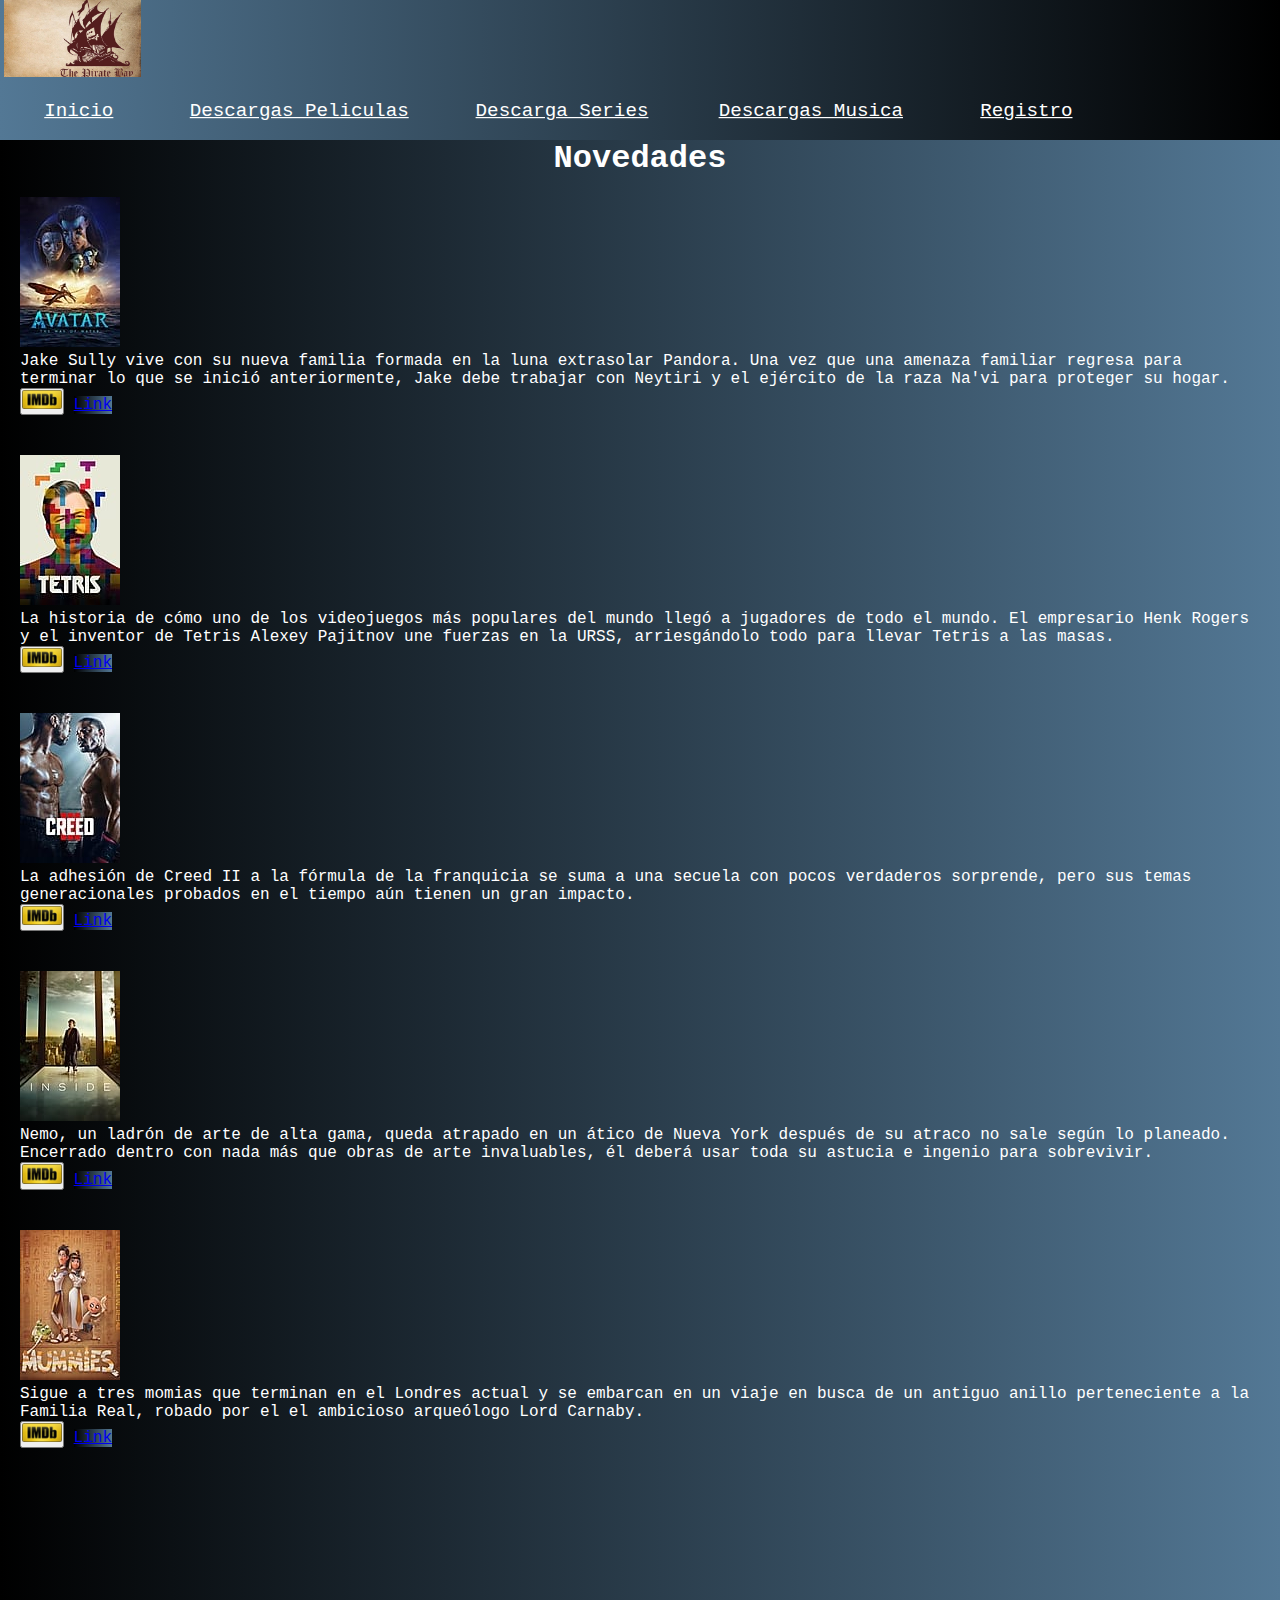
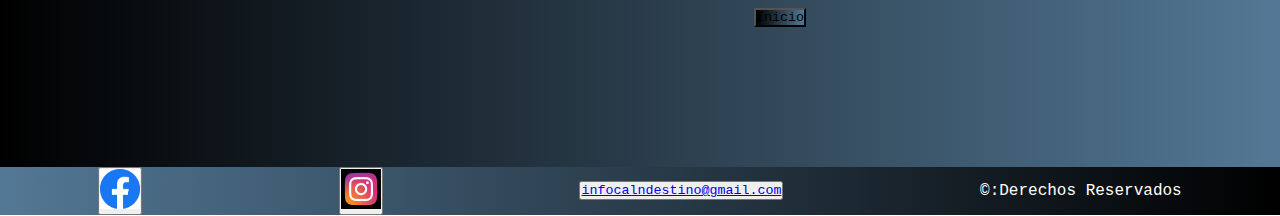
==== index.html @ 2a7e5801 "First version" ====
<!DOCTYPE html>
<html lang="en">

<head>
  <meta charset="UTF-8">
  <meta http-equiv="X-UA-Compatible" content="IE=edge">
  <link href="https://cdn.jsdelivr.net/npm/bootstrap@5.3.0-alpha3/dist/css/bootstrap.min.css" rel="stylesheet"
    integrity="sha384-KK94CHFLLe+nY2dmCWGMq91rCGa5gtU4mk92HdvYe+M/SXH301p5ILy+dN9+nJOZ" crossorigin="anonymous">
  <meta name="viewport" content="width=device-width, initial-scale=1.0">
  <link rel="stylesheet" href=".//css/style.css">
  <title>Inicio</title>
</head>

<body>
  <header>
    <nav class="nav">
      <div>
        <a href=".//index.html"><img src="./Imagenes/logoebay.jpg" alt="Logo"></a>
      </div>

      <ul>
        <li><a href="./index.html">Inicio</a></li>
        <li><a href="./Secciones/descargas-peliculas.html">Descargas Peliculas</a></li>
        <li><a href="./Secciones/descargas-series.html">Descarga Series</a></li>
        <li><a href="./Secciones/descargas-musica.html">Descargas Musica</a></li>
        <li><a href="./Secciones/registro.html">Registro</a></li>

      </ul>
    </nav>
  </header>
  <main>
    <section class="section-h1">
      <h1>Novedades</h1>
    </section>

    <section class="section-main-index">
      <div class="container text-center">
        <div class="row">
          <div class="col">
            <img src="./Imagenes/Avatar.jpg" alt="Avatar">
            <p>Jake Sully vive con su nueva familia formada en la luna extrasolar Pandora.
              Una vez que una amenaza familiar regresa para terminar lo que se inició anteriormente, Jake debe
              trabajar con Neytiri y el ejército de la raza Na'vi para proteger su hogar.</p>
            <button type="button" class="btn btn-dark"><a href="https://www.imdb.com/title/tt1630029/"
                target="_blank"><img src="./Imagenes/imdb.jpg" alt="IMDB"></a></button>
            <a class="btn btn-primary" href="./Secciones/descargas-peliculas.html" role="button">Link</a>
          </div>
          <div class="col">
            <img src="./Imagenes/Tetris.jpg" alt="Tetris">
            <p>La historia de cómo uno de los videojuegos más populares del mundo llegó a
              jugadores de todo el mundo. El empresario Henk Rogers y el inventor de Tetris Alexey
              Pajitnov une fuerzas en la URSS, arriesgándolo todo para llevar Tetris a las masas.</p>
            <button type="button" class="btn btn-dark"><a href="https://www.imdb.com/title/tt12758060/"
                target="_blank"><img src="./Imagenes/imdb.jpg" alt="IMDB"></a></button>
            <a class="btn btn-primary" href="./Secciones/descargas-peliculas.html" role="button">Link</a>
          </div>
        </div>
        <div class="row">
          <div class="col">
            <img src="./Imagenes/Creed.jpg" alt="Creed">
            <p>La adhesión de Creed II a la fórmula de la franquicia se suma a una secuela con pocos verdaderos
              sorprende, pero sus temas generacionales probados en el tiempo aún tienen un gran impacto.</p>
            <button type="button" class="btn btn-dark"><a href="https://www.imdb.com/title/tt11145118/"
                target="_blank"><img src="./Imagenes/imdb.jpg" alt="IMDB"></a></button>
            <a class="btn btn-primary" href="./Secciones/descargas-peliculas.html" role="button">Link</a>

          </div>
          <div class="col">
            <img src="./Imagenes/Inside.jpg" alt="Inside">
            <p>Nemo, un ladrón de arte de alta gama, queda atrapado en un ático de Nueva York después de su atraco
              no sale según lo planeado. Encerrado dentro con nada más que obras de arte invaluables, él
              deberá usar toda su astucia e ingenio para sobrevivir.</p>
            <button type="button" class="btn btn-dark"><a href="https://www.imdb.com/title/tt14781036/"
                target="_blank"><img src="./Imagenes/imdb.jpg" alt="IMDB"></a></button>
            <a class="btn btn-primary" href="./Secciones/descargas-peliculas.html" role="button">Link</a>
          </div>
          <div class="col">
            <img src="./Imagenes/Mummies.jpg" alt="Mummies">
            <p>Sigue a tres momias que terminan en el Londres actual y se embarcan en un
              viaje en busca de un antiguo anillo perteneciente a la Familia Real, robado por el
              el ambicioso arqueólogo Lord Carnaby.</p>
            <button type="button" class="btn btn-dark"><a href="https://www.imdb.com/title/tt23177868/"
                target="_blank"><img src="./Imagenes/imdb.jpg" alt="IMDB"></a></button>
            <a class="btn btn-primary" href="./Secciones/descargas-peliculas.html" role="button">Link</a>


          </div>
        </div>
      </div>

    </section>

  </main>
  <main>
    <section class="boton-inicio">
      <a href="./index.html"> <button type="button" class="btn btn-secondary">Inicio</button></a>
    </section>
  </main>
  <footer>
    <section>
      <button type="button" class="btn btn-dark"><a href="https://es-la.facebook.com/" target="_blank"><img
            src="./Imagenes/logo face.png" alt="Facebook"></a></button>
    </section>
    <section>
      <button type="button" class="btn btn-dark"><a href="https://www.instagram.com/" target="_blank"><img
            src="./Imagenes/logoinsta.jpg" alt="Instagram"></a></button>
    </section>
    <section>
      <button type="button" class="btn btn-dark"><a href="https://www.google.com/intl/es-419/gmail/about/"
          target="_blank">infocalndestino@gmail.com</a></button>
    </section>
    <section>
      <p>&copy:Derechos Reservados</p>
    </section>

  </footer>

  <script src="https://cdn.jsdelivr.net/npm/bootstrap@5.3.0-alpha3/dist/js/bootstrap.bundle.min.js"
    integrity="sha384-ENjdO4Dr2bkBIFxQpeoTz1HIcje39Wm4jDKdf19U8gI4ddQ3GYNS7NTKfAdVQSZe"
    crossorigin="anonymous"></script>
</body>

</html>
---- css/style.css ----
* {
    margin: 0;
    padding: 0;
    font-family: 'Inconsolata', monospace;

}

/**CSS HEADER**/
header {
    width: 100%;
    background-color: rgb(7, 7, 7);
    background-image: linear-gradient(to right, #537895, #000000);
}

/**CSS Menu de NAV**/
.nav {
    display: flex;
    justify-content: space-between;
    flex-wrap: wrap;
    flex-direction: row;
    align-items: center;
}

.nav li {
    list-style: none;
    margin: 20px;
    transform: scale(1.2);
}

.nav ul {
    display: flex;
    flex-wrap: wrap;
}

.nav a {
    margin: 30px;
    color: white;
}

.nav img {
    width: 137px;
    margin-left: -26px;
}

.nav li a:hover {
    color: crimson;
}

.nav li:hover {
    transform: scale(1.3);
}

/**CSS INDEX**/
h1 {
    display: flex;
    text-align: center;
    flex-direction: row;
    flex-wrap: wrap;
    justify-content: space-around;
}

h1:hover {
    transform: scale(1.2);
    color: rgb(146, 140, 142);
}

.btn-primary {
    background-color: rgb(91, 92, 91);
    background-image: linear-gradient(to right, #000000, #537895);
}

.container {
    width: 100%;
    margin-top: 150px;
}

.row{
    width: 100%;
}

.col {
    padding: 20px;
}

/**CSS Main Index**/
main {
    background-image: linear-gradient(to right, #000000, #537895);
    color: white;
    }

.boton-inicio {
    width: 100%;
    display: flex;
    padding: 140px;
    flex-wrap: wrap;
    justify-content: space-around;
    align-items: center;
}

.btn-secondary {
    background-image: linear-gradient(to right, #000000, #537895);
}

/**CSS Descargas Peliculas**/

.container {
    width: 100%;
    margin-top: 0;
    flex-wrap: wrap;
}

/**CSS Descargas Series**/



/**CSS Descargas Muscia**/
.container{
    display: flex;
}
.container text-center{
    display: flex;
    
}
.row{
    justify-content: space-around;
}
/**CSS Registro**/
.form-section{
    min-height: 100vh;
    padding: 0px;
}
/**CSS Footer**/
footer{
    display: flex;
    justify-content: space-around;
    flex-direction: row;
    flex-wrap: wrap;
    align-items: center;
    background-image: linear-gradient(to right, #537895, #000000);
    color: white;
    }
    .btn-dark img{
        width: 40px;
}

@media (max-width: 375px){
    .container{
        background-color: black;
        color: crimson;
        
    }
    .card-body{
        color: crimson;
        background-color: black;

}
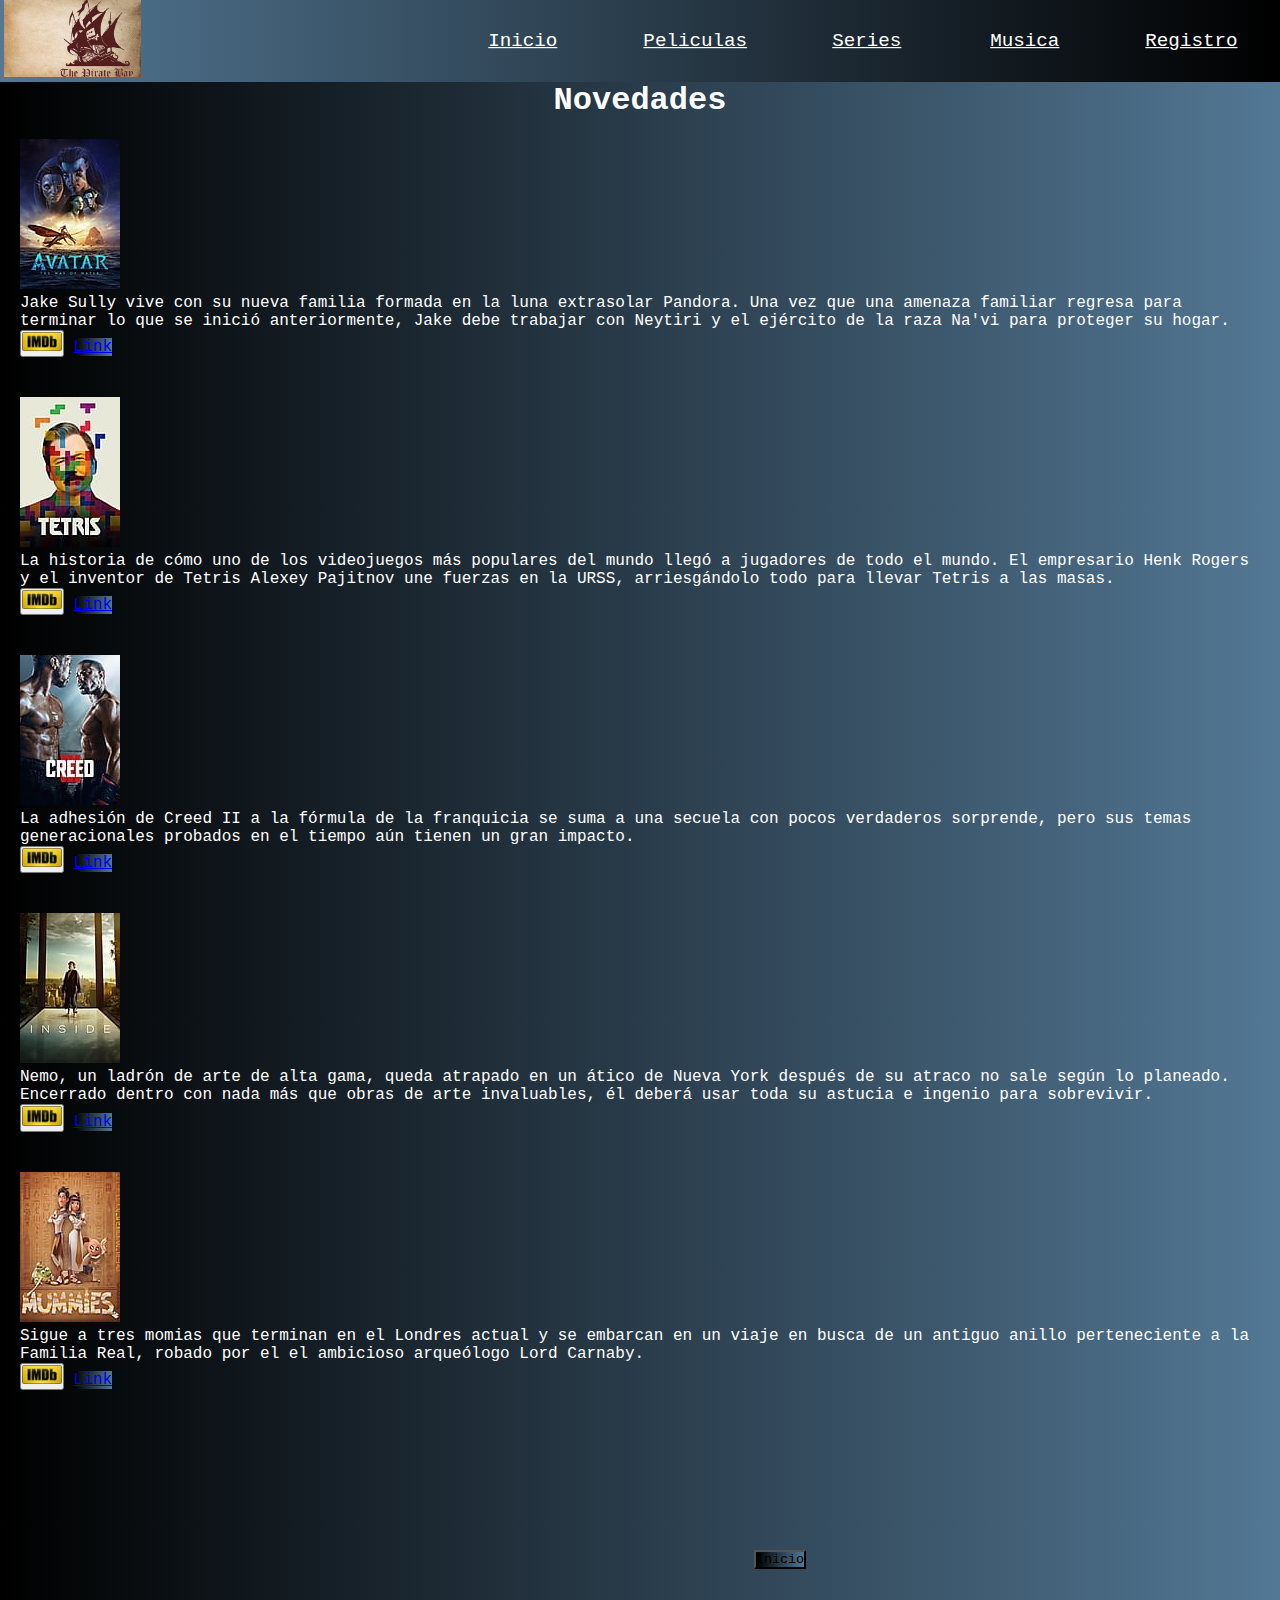
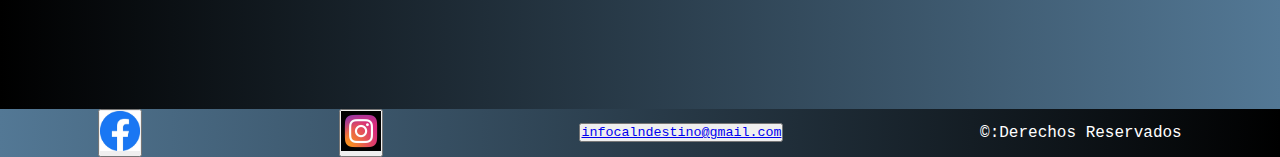
==== commit e9dd7c47: "Poryecto con las medias querys terminadas en seccion inicio y peliculas" ====
--- a/index.html
+++ b/index.html
@@ -20,10 +20,26 @@
 
       <ul>
         <li><a href="./index.html">Inicio</a></li>
-        <li><a href="./Secciones/descargas-peliculas.html">Descargas Peliculas</a></li>
-        <li><a href="./Secciones/descargas-series.html">Descarga Series</a></li>
-        <li><a href="./Secciones/descargas-musica.html">Descargas Musica</a></li>
+        <li><a href="./Secciones/descargas-peliculas.html">Peliculas</a></li>
+        <li><a href="./Secciones/descargas-series.html">Series</a></li>
+        <li><a href="./Secciones/descargas-musica.html">Musica</a></li>
         <li><a href="./Secciones/registro.html">Registro</a></li>
+
+      </ul>
+    </nav>
+  </header>
+  <header>
+    <nav class="nav2">
+      <div>
+        <a href=".//index.html"><img src="./Imagenes/logoebay.jpg" alt="Logo"></a>
+      </div>
+
+      <ul>
+        <li><a href="./index.html"><img src="./Imagenes/letra I.webp" alt="letraI"></a></li>
+        <li><a href="./Secciones/descargas-peliculas.html"><img src="./Imagenes/letraP.jpg" alt="letraP"></a></li>
+        <li><a href="./Secciones/descargas-series.html"><img src="./Imagenes/LETRA s.JPG" alt="letraS"></a></li>
+        <li><a href="./Secciones/descargas-musica.html"><img src="./Imagenes/letra m.jpg" alt="letraM"></a></li>
+        <li><a href="./Secciones/registro.html"><img src="./Imagenes/letra R.jpg" alt="letraR"></a></li>
 
       </ul>
     </nav>
--- a/css/style.css
+++ b/css/style.css
@@ -49,7 +49,39 @@
 .nav li:hover {
     transform: scale(1.3);
 }
-
+.nav2{
+    display: flex;
+    justify-content: space-between;
+    flex-wrap: wrap;
+    flex-direction: row;
+    align-items: center;
+}
+.nav2 li{
+    list-style: none;
+    margin: 20px;
+    transform: scale(1.2);
+}
+.nav2 ul{
+    display: flex;
+    flex-wrap: wrap;
+}
+.nav2 a{
+    margin: 30px;
+    color: white;
+}
+.nav2 img{
+    width: 137px;
+    margin-left: -26px;
+}
+.nav2 li a:hover{
+    color: crimson;
+}
+.nav2 li:hover{
+    transform: scale(1.3);
+}
+.nav2 a img{
+    width: 25px;
+}
 /**CSS INDEX**/
 h1 {
     display: flex;
@@ -127,7 +159,7 @@
 /**CSS Registro**/
 .form-section{
     min-height: 100vh;
-    padding: 0px;
+    padding: 1px;
 }
 /**CSS Footer**/
 footer{
@@ -142,17 +174,17 @@
     .btn-dark img{
         width: 40px;
 }
+@media (max-width: 375px){
+    .nav{display: none;
 
-@media (max-width: 375px){
-    .container{
-        background-color: black;
-        color: crimson;
-        
     }
-    .card-body{
-        color: crimson;
-        background-color: black;
-
+    .container {
+        color: rgb(255, 166, 0);
+    }
 }
-
-
+@media (min-width: 376px){
+    .nav2{
+        display: none;
+    
+    }
+  }